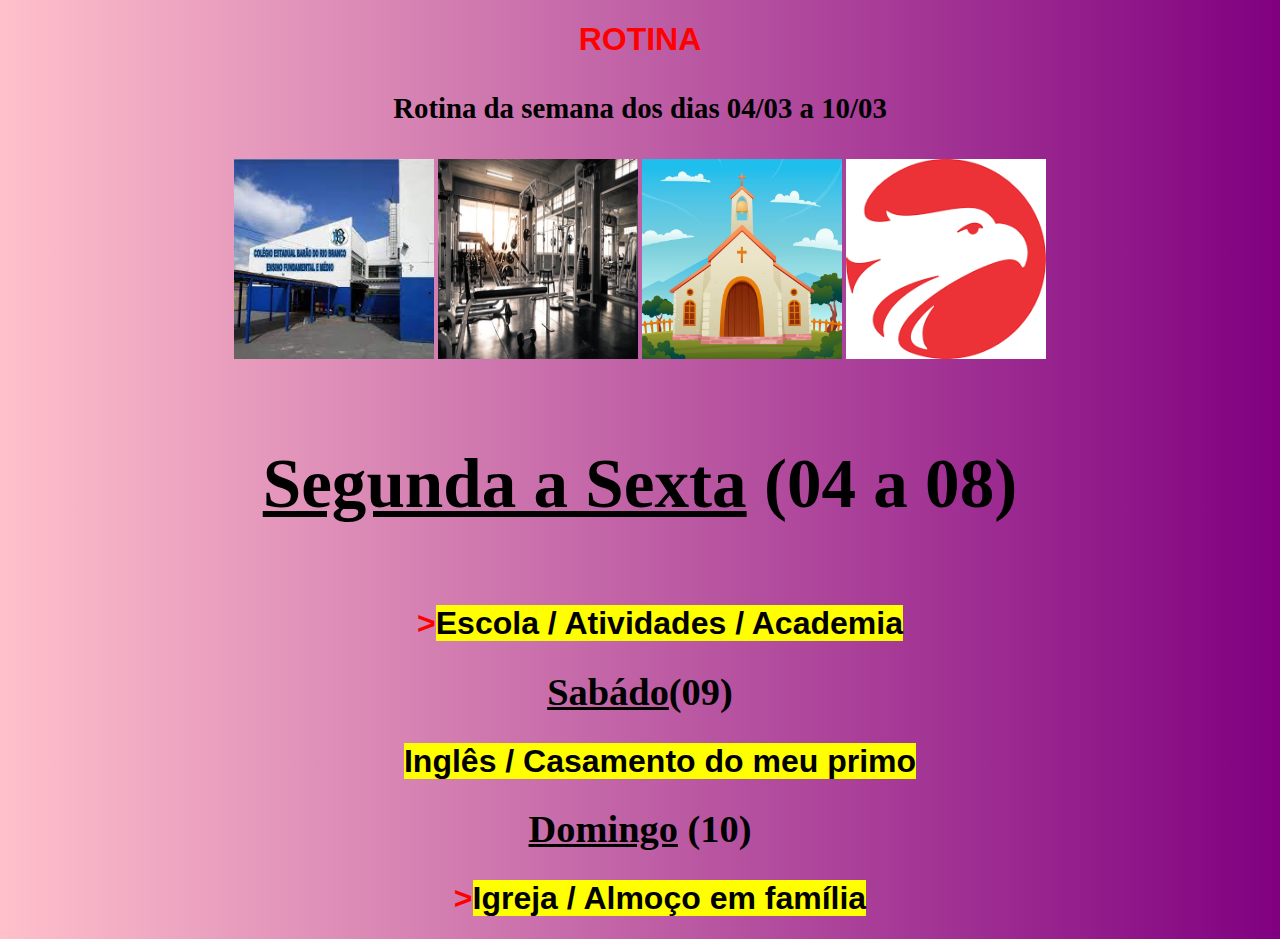
==== index.html @ 8b49ff6e "Update index.html" ====
<!DOCTYPE html>
<html lang="en">
<head>
    <meta charset="UTF-8">
    <meta name="viewport" content="width=device-width, initial-scale=1.0">
    <link rel="shortcut icon" href="ICONE.ico" type="Aula-03/ICONE">
    <title>Rotina</title>
<link rel="stylesheet" href="style.css">
</head>
<body>
    <h1>ROTINA</h1>
    

    <p><strong>Rotina da semana dos dias 04/03 a 10/03</strong></p>
    
    
    <img src="barao.jpeg" width="200px" height="200px" alt="escola">
    <img src="academia.jpg" width="200px" height="200px" alt="academia"> 
    <img src="igreja.avif" width="200px" height="200px" alt="igreja">
    <img src="ingles.png" width="200px" height="200px" alt="ingles">
    
    
        <h2><li><u><p class = "estilo1">Segunda a Sexta</u> (04 a 08)</li></h2>
    <a href="segundaAsexta.html" target="_blank"></a>
    <ol>
        <h1>><mark>Escola / Atividades / Academia</mark></h1>
    </ol>
    
        <h2><li><u>Sabádo</u>(09)</li></h2>
    <ol>
        <h1><mark>Inglês / Casamento do meu primo</mark></h1>
    </ol>
        
    
        <h2><li><u>Domingo</u> (10)</li></h2>
    <ol>
        <h1>><mark>Igreja / Almoço em família</mark></h1>
    </ol>
    
</body>
</html>
---- style.css ----
@charset "UTF-8";

 body 
{
  background-color: pink;
  background-image: linear-gradient(to right, pink, purple);
  text-align: center;
}
 
p {

  color:  rgb(0, 0, 0);
  text-align: center;
  font-size: 180%;
  font-family: Georgia, 'Times New Roman', Times, serif;
  line-height:1.5em;
}

li {
 color:  rgb(0, 0, 0);
  text-align: center;
    text-decoration: none;
  font-size: 160%;
  font-family: Georgia, 'Times New Roman', Times, serif;
  line-height:1.5em;}

 a {
  color:  rgb(0, 0, 0);
  text-align: center;
  text-decoration: none;
  font-size: 130%;
  font-family: Georgia, 'Times New Roman', Times, serif;
  line-height:1.5em;}

img {
 text-align: center;
}

h1 {
 color:red;
 font-size: 16;
 font-family: arial;
}
 h2 {
  color: blue;
  font-size: 20;
  font-family: verbana;
 }
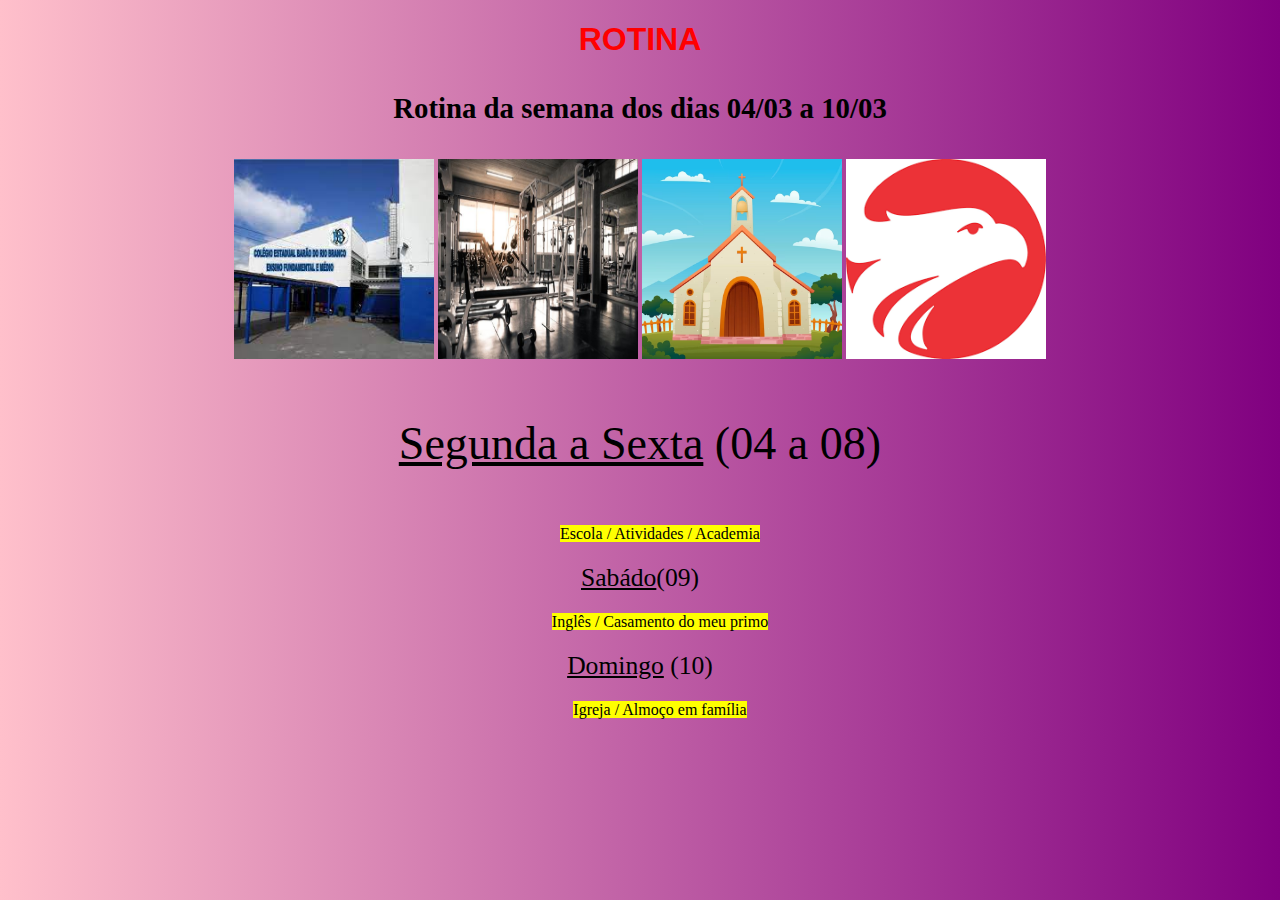
==== commit 01852558: "Update index.html" ====
--- a/index.html
+++ b/index.html
@@ -20,21 +20,21 @@
     <img src="ingles.png" width="200px" height="200px" alt="ingles">
     
     
-        <h2><li><u><p class = "estilo1">Segunda a Sexta</u> (04 a 08)</li></h2>
+       <li><u><p class = "estilo1">Segunda a Sexta</u> (04 a 08)</li>
     <a href="segundaAsexta.html" target="_blank"></a>
     <ol>
-        <h1>><mark>Escola / Atividades / Academia</mark></h1>
+        <mark>Escola / Atividades / Academia</mark>
     </ol>
     
-        <h2><li><u>Sabádo</u>(09)</li></h2>
+       <li><u>Sabádo</u>(09)</li>
     <ol>
-        <h1><mark>Inglês / Casamento do meu primo</mark></h1>
+        <mark>Inglês / Casamento do meu primo</mark>
     </ol>
         
     
-        <h2><li><u>Domingo</u> (10)</li></h2>
+        <li><u>Domingo</u> (10)</li>
     <ol>
-        <h1>><mark>Igreja / Almoço em família</mark></h1>
+        <mark>Igreja / Almoço em família</mark>
     </ol>
     
 </body>
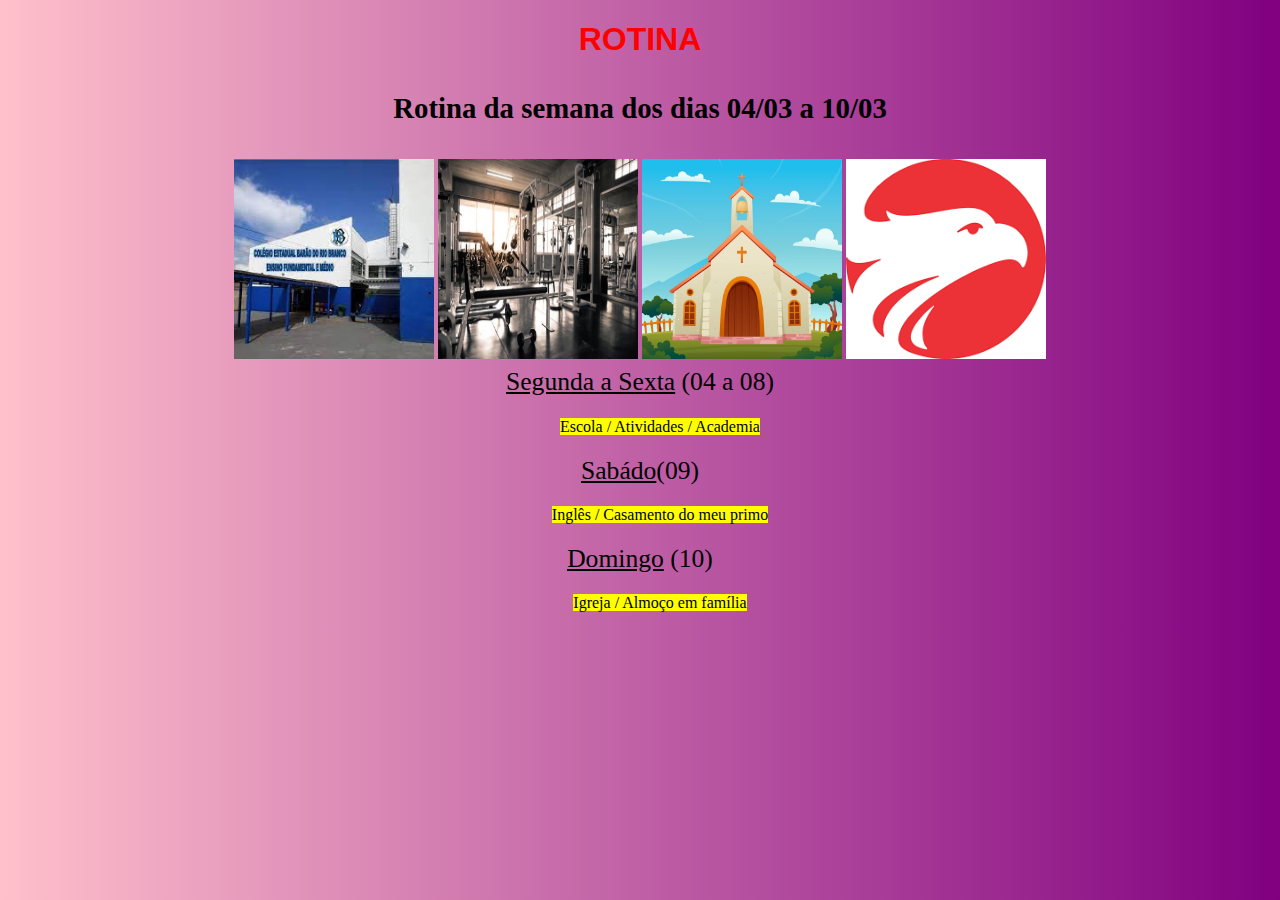
==== commit 2f26f005: "Update index.html" ====
--- a/index.html
+++ b/index.html
@@ -20,7 +20,7 @@
     <img src="ingles.png" width="200px" height="200px" alt="ingles">
     
     
-       <li><u><p class = "estilo1">Segunda a Sexta</u> (04 a 08)</li>
+       <li><u>Segunda a Sexta</u> (04 a 08)</li>
     <a href="segundaAsexta.html" target="_blank"></a>
     <ol>
         <mark>Escola / Atividades / Academia</mark>
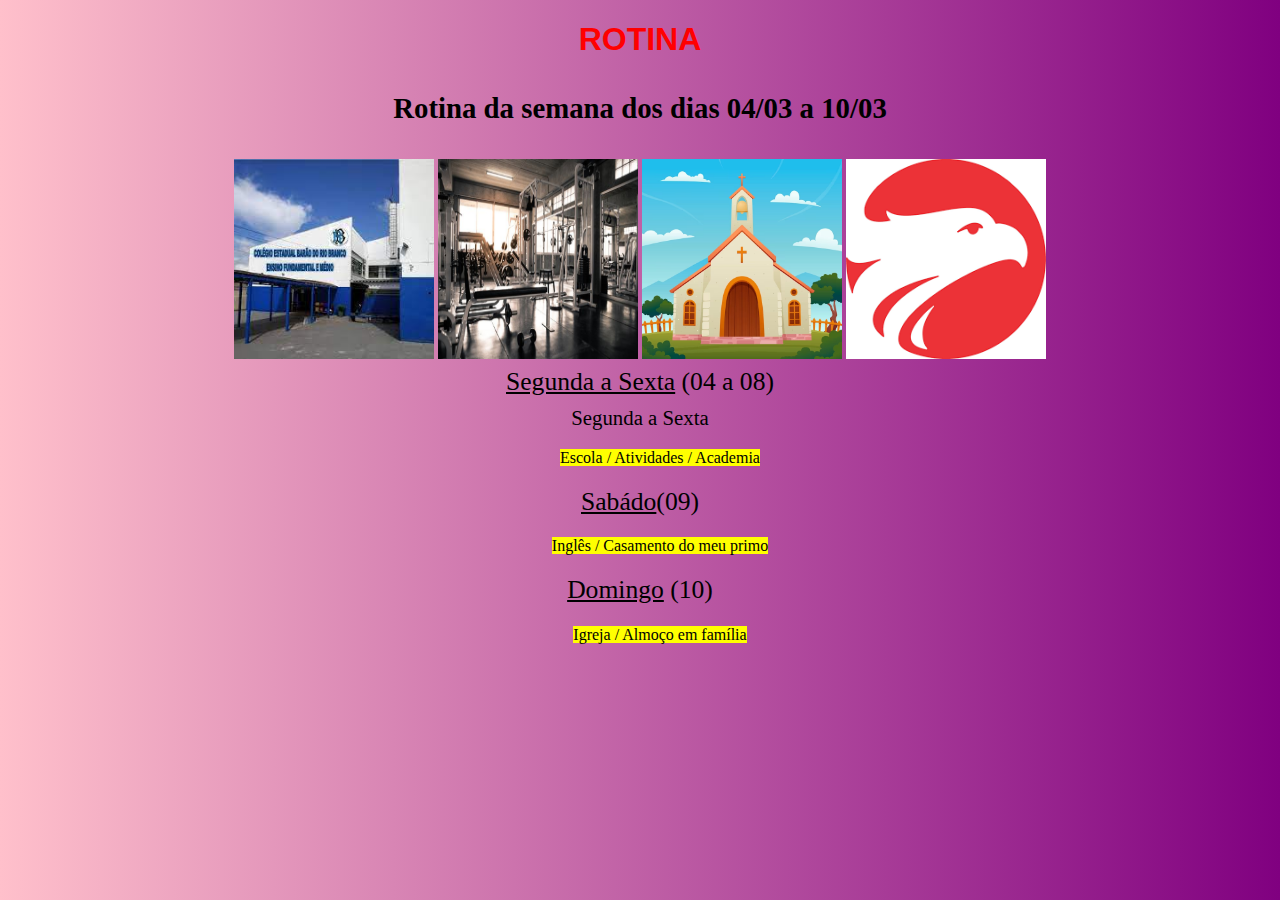
==== commit dce60aba: "Update index.html" ====
--- a/index.html
+++ b/index.html
@@ -21,7 +21,7 @@
     
     
        <li><u>Segunda a Sexta</u> (04 a 08)</li>
-    <a href="segundaAsexta.html" target="_blank"></a>
+    <a href="segundaAsexta.html">Segunda a Sexta</a>
     <ol>
         <mark>Escola / Atividades / Academia</mark>
     </ol>
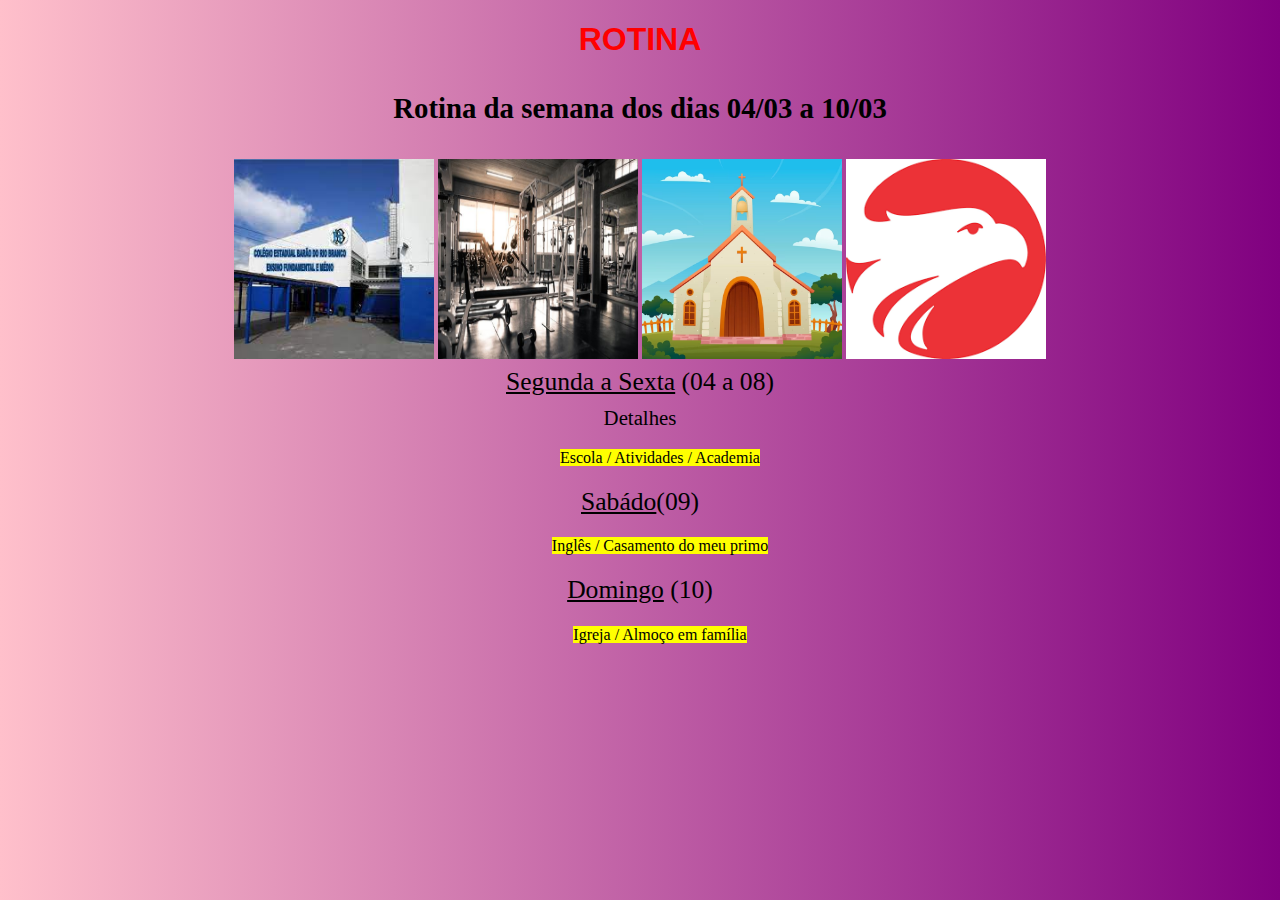
==== commit ef090191: "Update index.html" ====
--- a/index.html
+++ b/index.html
@@ -21,7 +21,7 @@
     
     
        <li><u>Segunda a Sexta</u> (04 a 08)</li>
-    <a href="segundaAsexta.html">Segunda a Sexta</a>
+    <a href="segundaAsexta.html" target="_blank">Detalhes</a>
     <ol>
         <mark>Escola / Atividades / Academia</mark>
     </ol>
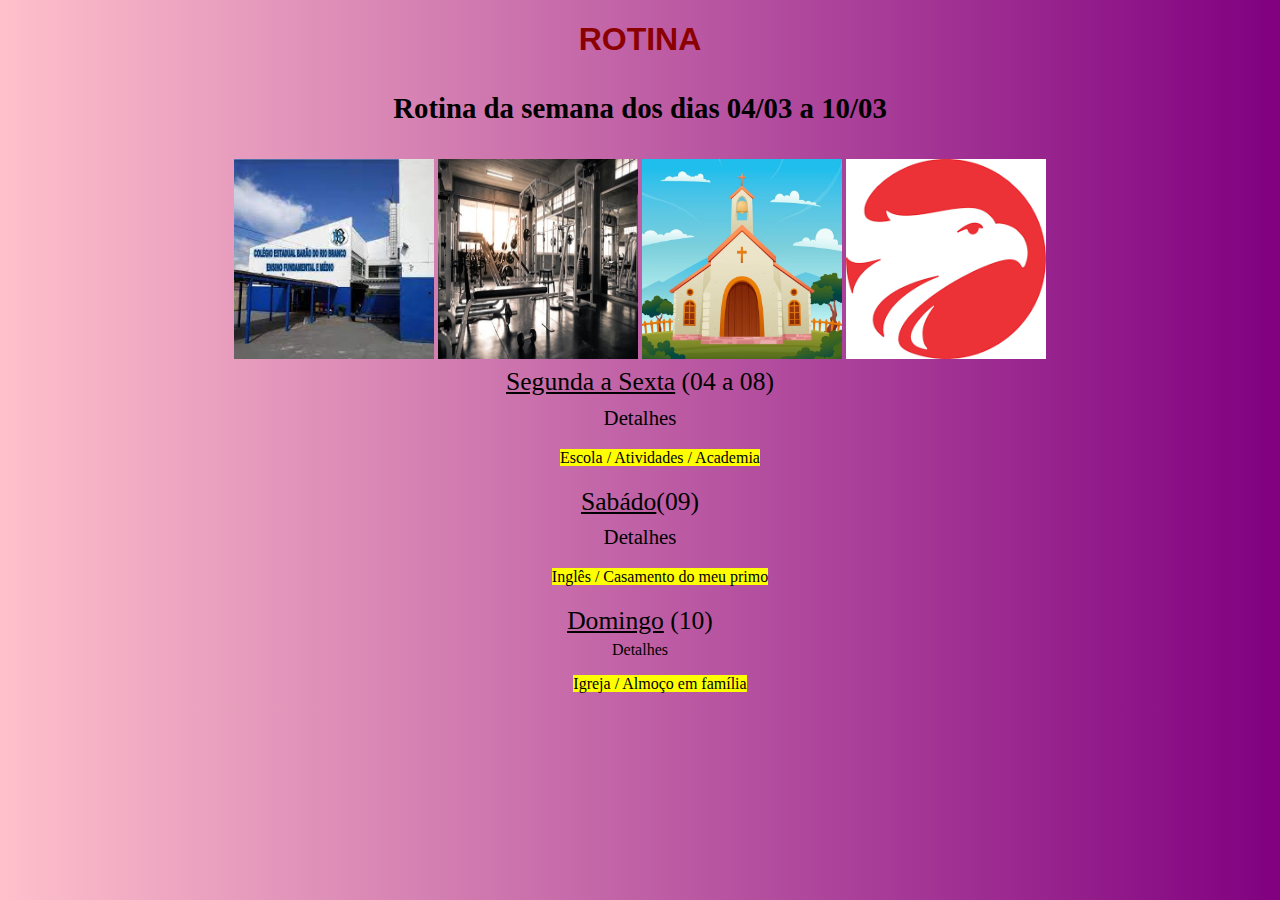
==== commit 6a1ea099: "Update index.html" ====
--- a/index.html
+++ b/index.html
@@ -27,12 +27,14 @@
     </ol>
     
        <li><u>Sabádo</u>(09)</li>
+    <a href="Sabado.html" target="_blank">Detalhes</a>
     <ol>
         <mark>Inglês / Casamento do meu primo</mark>
     </ol>
         
     
-        <li><u>Domingo</u> (10)</li>
+        <li><u>Domingo</u> (10)</li
+    <a href="Domingo.html" target="_blank">Detalhes</a>
     <ol>
         <mark>Igreja / Almoço em família</mark>
     </ol>
--- a/style.css
+++ b/style.css
@@ -37,12 +37,12 @@
 }
 
 h1 {
- color:red;
+ color: rgb(139, 0, 0);
  font-size: 16;
  font-family: arial;
 }
  h2 {
-  color: blue;
+  color: rgb(13, 33, 79);
   font-size: 20;
   font-family: verbana;
  }
